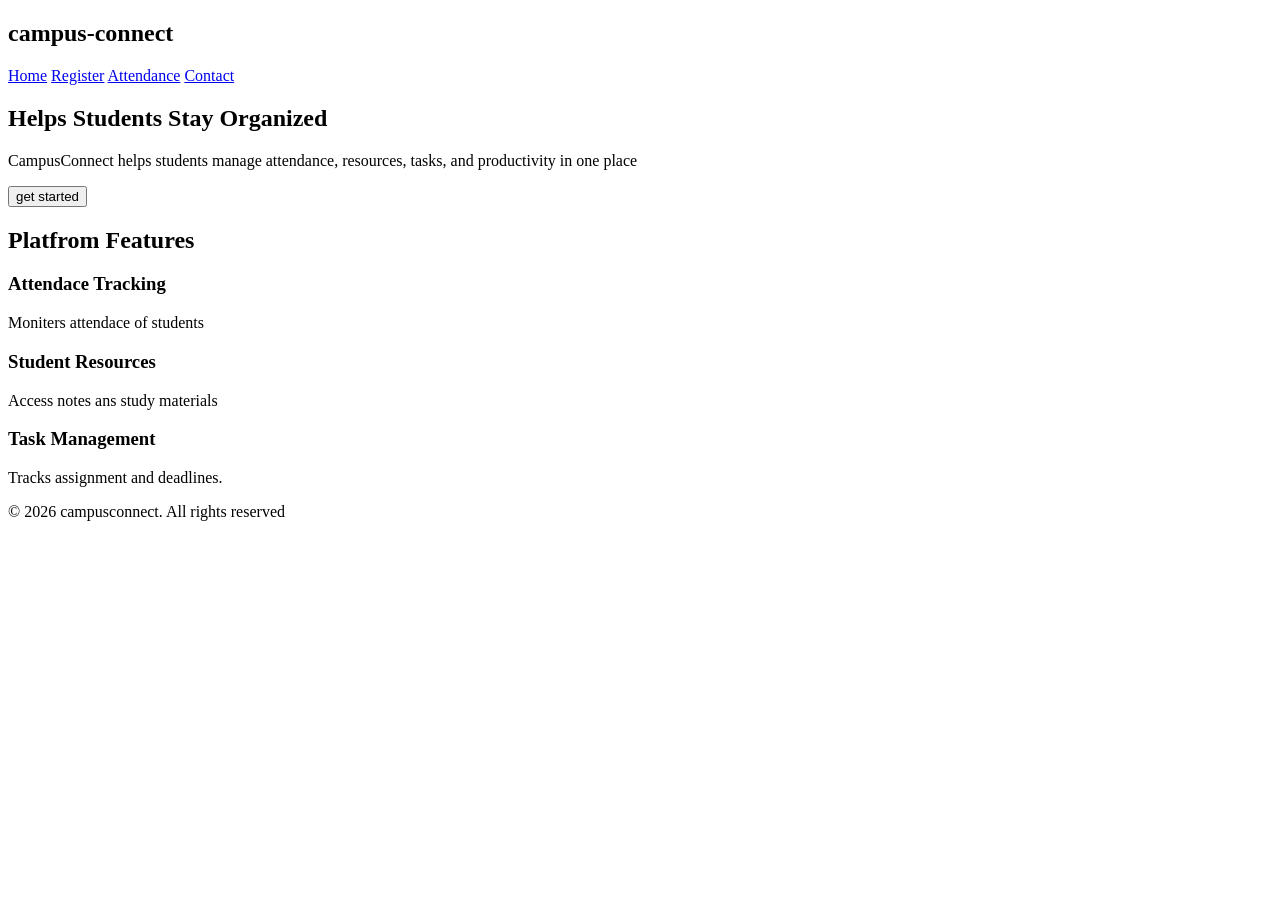
==== index.html @ 5dc25cdd "Built semantic homepage structure and navigation" ====
<!doctype html>
<html lang="en">
  <head>
    <meta charset="UTF-8" />
    <meta name="viewport" content="width=device-width, initial-scale=1.0" />
    <title>campus-connect</title>
  </head>
  <body>
    <header>
      <nav>
        <h1>campus-connect</h1>

        <a href="index.html">Home</a>
        <a href="register.html">Register</a>
        <a href="attendance.html">Attendance</a>
        <a href="contact.html">Contact</a>
      </nav>
    </header>

    <main>
      <section>
        <h2>Helps Students Stay Organized</h2>

        <p>
          CampusConnect helps students manage attendance, resources, tasks, and
          productivity in one place
        </p>

        <button>get started</button>
      </section>
    </main>

    <section>
      <h2>Platfrom Features</h2>

      <article>
        <h3>Attendace Tracking</h3>
        <p>Moniters attendace of students</p>
      </article>

      <article>
        <h3>Student Resources</h3>
        <p>Access notes ans study materials</p>
      </article>

      <article>
        <h3>Task Management</h3>
        <p>Tracks assignment and deadlines.</p>
      </article>
    </section>

    <footer>&copy; 2026 campusconnect. All rights reserved</footer>
  </body>
</html>
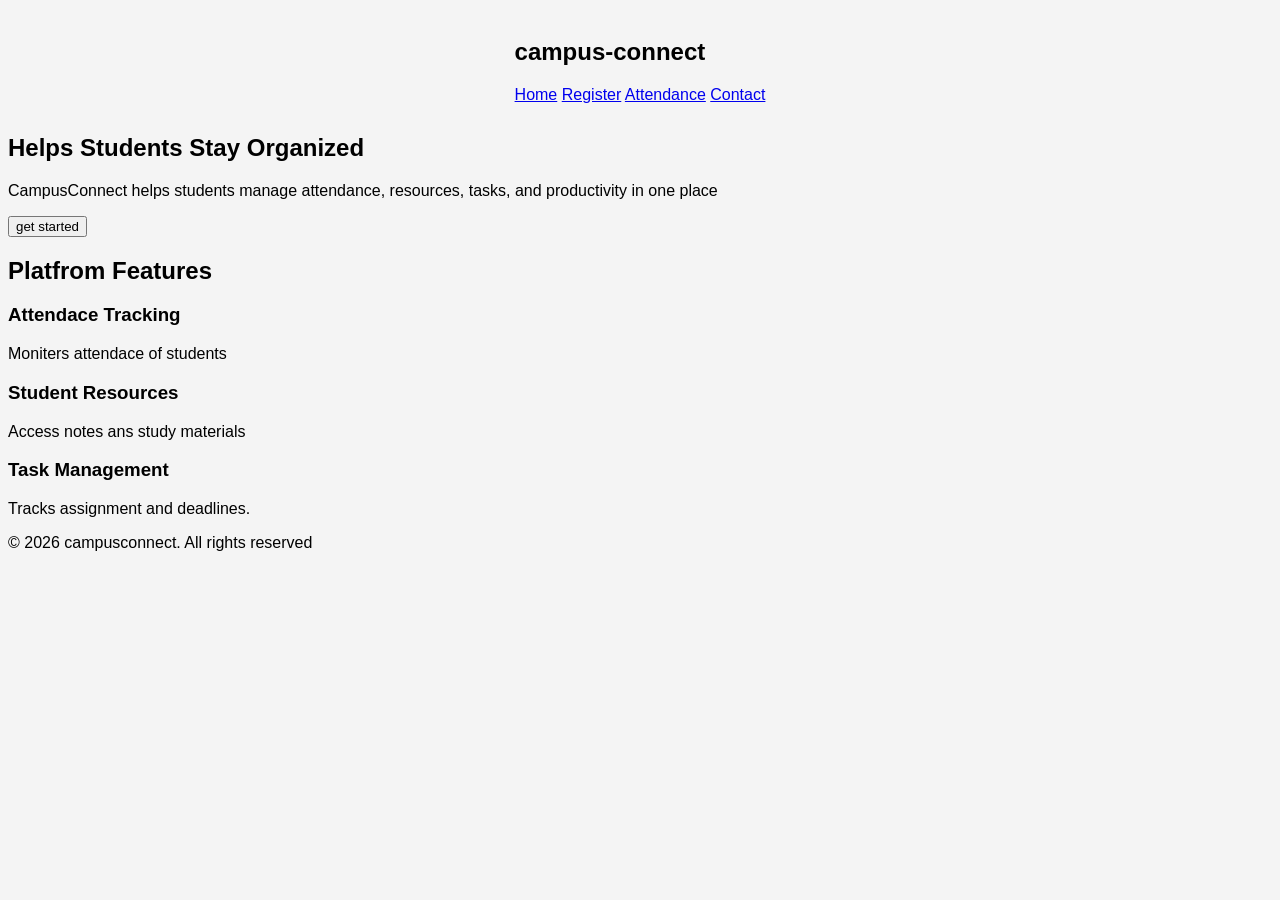
==== commit 0d4e6f48: "Styled homepage and improved project UI" ====
--- a/index.html
+++ b/index.html
@@ -4,6 +4,7 @@
     <meta charset="UTF-8" />
     <meta name="viewport" content="width=device-width, initial-scale=1.0" />
     <title>campus-connect</title>
+    <link rel="stylesheet" href="./css/index.css">  
   </head>
   <body>
     <header>
--- a/css/index.css
+++ b/css/index.css
@@ -0,0 +1,14 @@
+body{
+    background-color: #f4f4f4;
+    font-family:Arial, Helvetica, sans-serif;
+    
+}
+
+header{
+    display: flex;
+    justify-content: center;
+    padding: 10px;
+    h1{
+
+    }
+}
